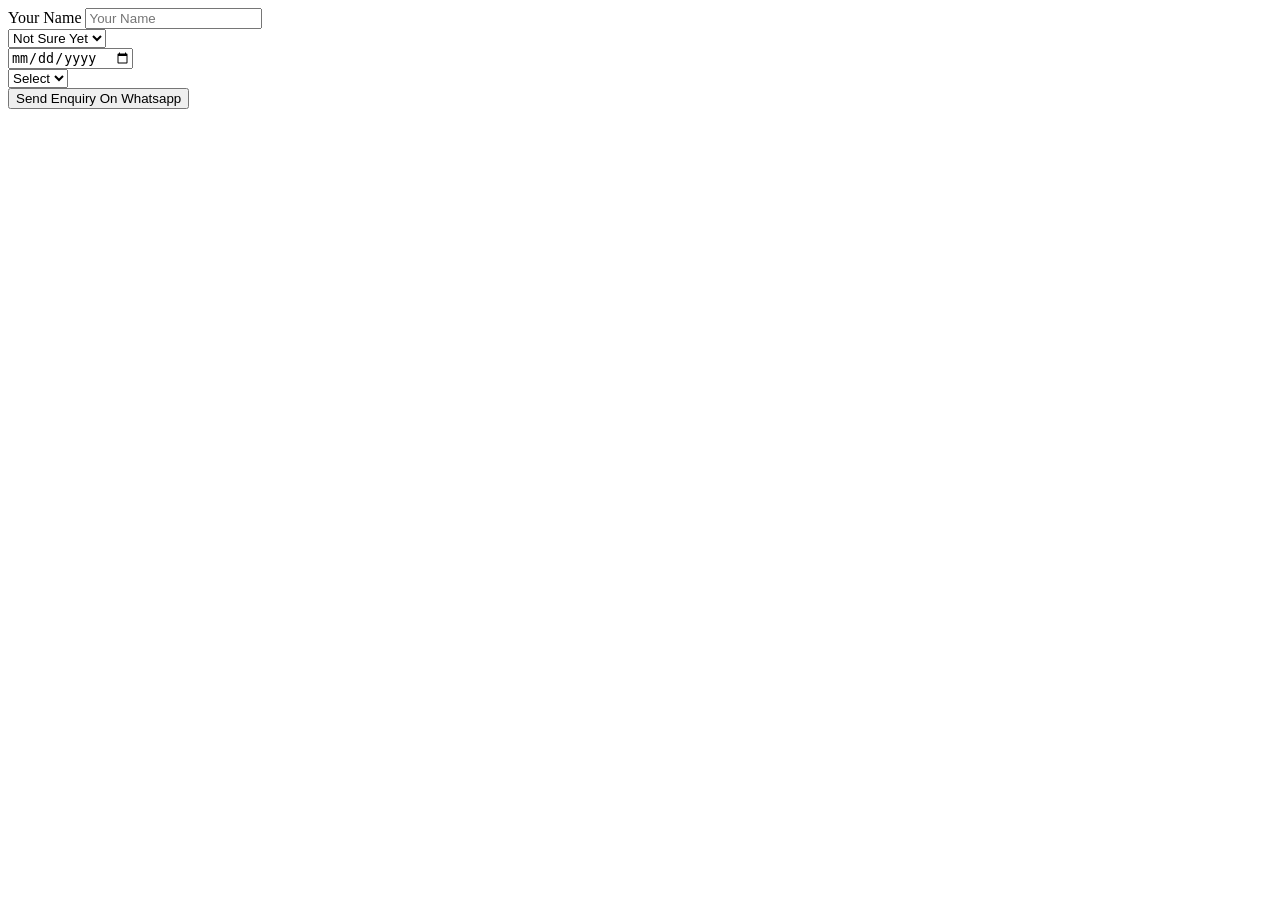
==== register.html @ 65840471 "first commit" ====
<!DOCTYPE html>
<html lang="en">
<head>
    <meta charset="UTF-8">
    <meta name="viewport" content="width=device-width, initial-scale=1.0">
    <title>Document</title>
</head>
<body>
   <div class="formClass row g-3">
    <div class="col">
                        <label for="" class="mb-3 fs-2">Your Name</label>
                        <input type="text" class="form-control fw-bold fs-4" placeholder="Your Name" aria-label="name">
                    </div>
                <div class="col">
                    <label for="" class="mb-3 fs-2"></label>
                    <select class="form-select fw-bold fs-4" aria-label="Default select example">
                        <option selected>Not Sure Yet</option>
                        <option value="1"></option>
                        <option value="2"></option>
                        <option value="3"></option>
                    
                    </select>
                </div>
                <div class="col">
                    <label for="" class="mb-3 fs-2"></label>
                    <input type="date" class="form-control fw-bold fs-4" aria-label="mobile">
                </div>
                <div class="row g-3">
                    <div class="col">
                        <label for="" class="mb-3 fs-"2></label>
                        <select class="form-select fw-bold fs-4" aria-label="Default select example">
                            <option selected>Select</option>
                            <option value="1"></option>
                            <option value="2"></option>
                        </select>
                    </div>
                    
                </div>
                <div class="row g-3">
                    
                    
                </div>
                <div class="row g-3">
                    <div class="col">
                        <button class="btn btn-outline-success rounded-pill w-100 fw-bold fs-4"><i class="fa-brands fa-whatsapp"></i> Send Enquiry On Whatsapp</button>
                    </div>
                </div>
            </div>
        </div>
</body>
</html>
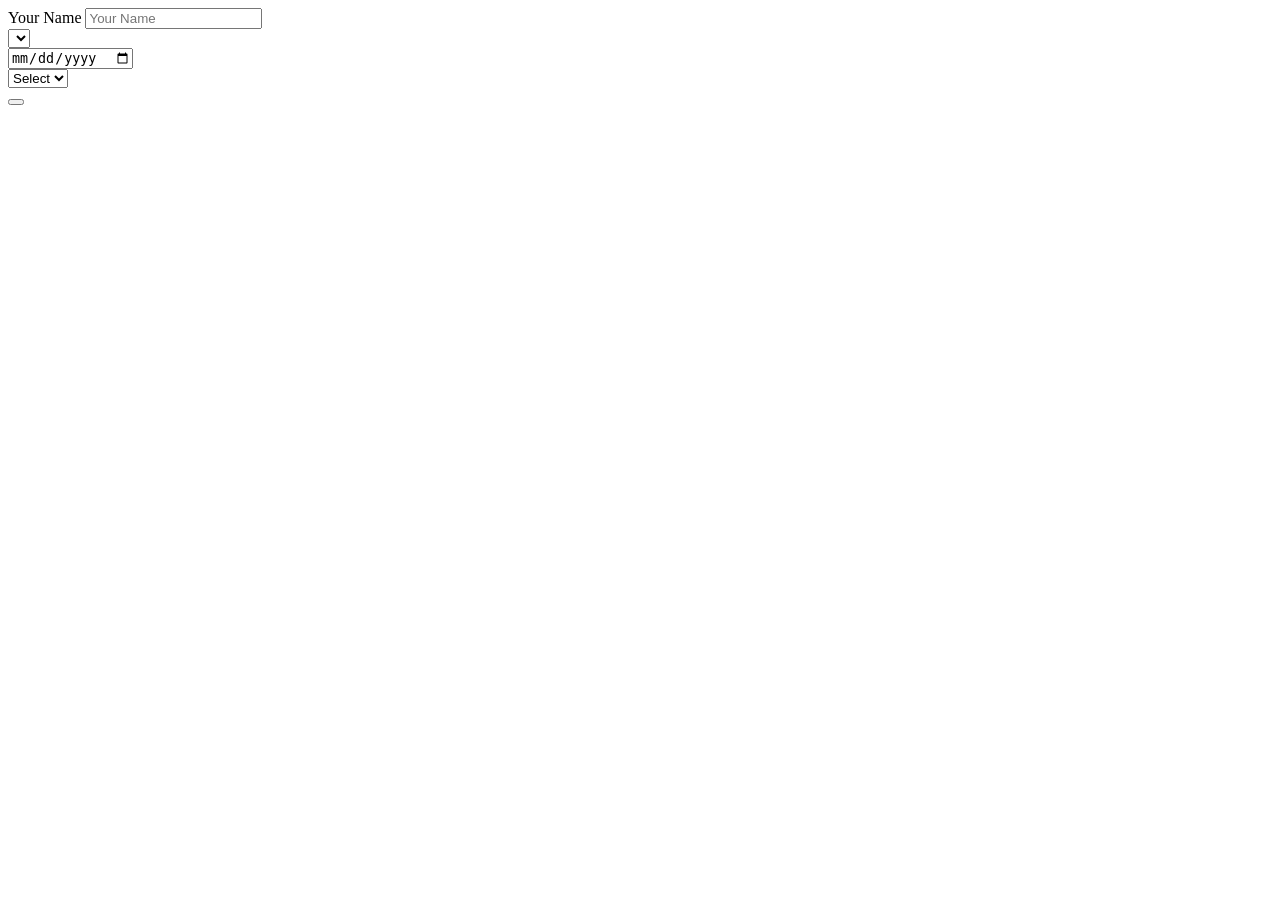
==== commit c1877694: "exam" ====
--- a/register.html
+++ b/register.html
@@ -14,7 +14,7 @@
                 <div class="col">
                     <label for="" class="mb-3 fs-2"></label>
                     <select class="form-select fw-bold fs-4" aria-label="Default select example">
-                        <option selected>Not Sure Yet</option>
+                        <option selected></option>
                         <option value="1"></option>
                         <option value="2"></option>
                         <option value="3"></option>
@@ -42,7 +42,7 @@
                 </div>
                 <div class="row g-3">
                     <div class="col">
-                        <button class="btn btn-outline-success rounded-pill w-100 fw-bold fs-4"><i class="fa-brands fa-whatsapp"></i> Send Enquiry On Whatsapp</button>
+                        <button class="btn btn-outline-success rounded-pill w-100 fw-bold fs-4"><i class="fa-brands fa-whatsapp"></i></button>
                     </div>
                 </div>
             </div>
